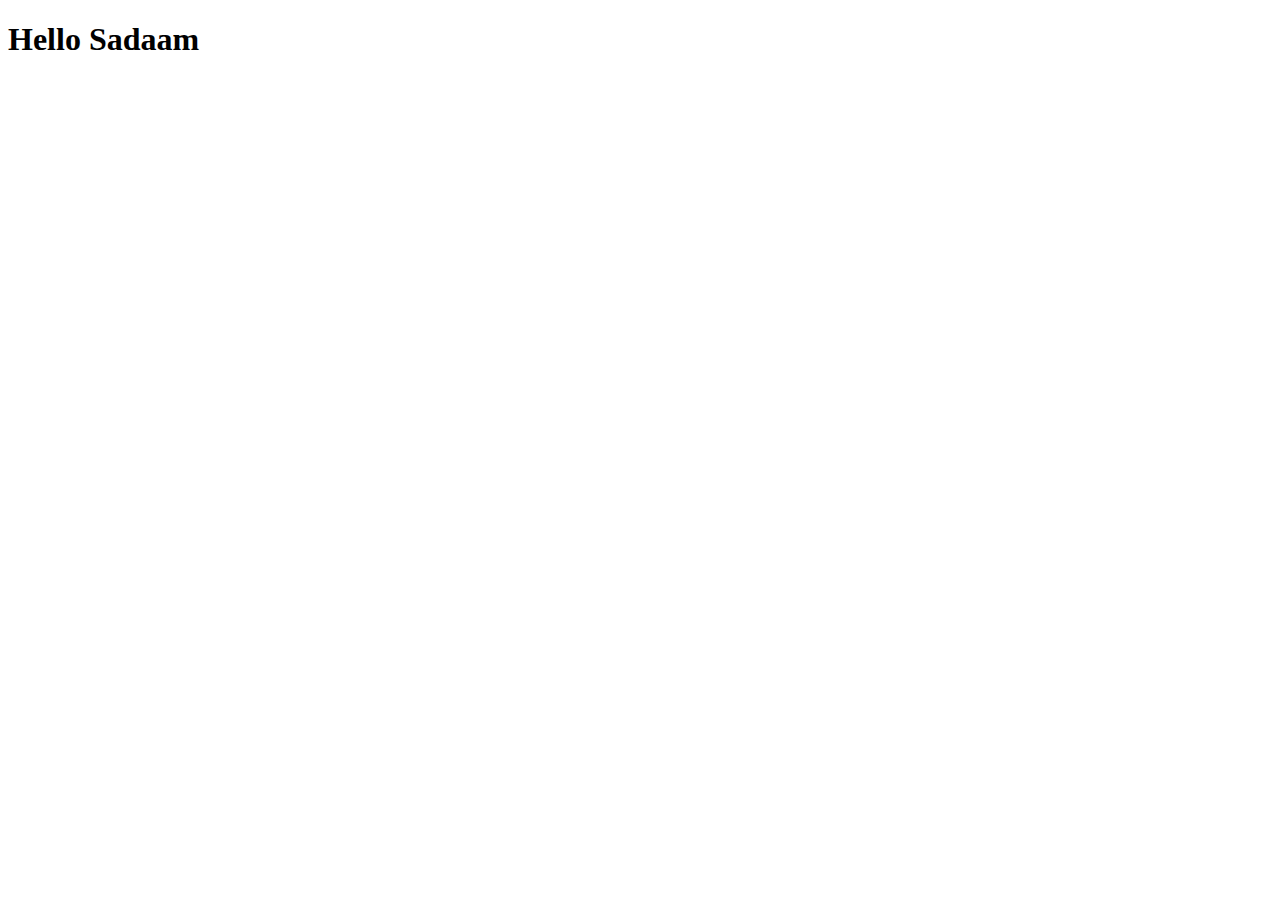
==== git.html @ 091344b4 "added all files" ====
<!DOCTYPE html>
<html lang="en">
<head>
    <meta charset="UTF-8">
    <meta http-equiv="X-UA-Compatible" content="IE=edge">
    <meta name="viewport" content="width=device-width, initial-scale=1.0">
    <title>Document</title>
</head>
<body>
    <h1>Hello Sadaam</h1>
</body>
</html>
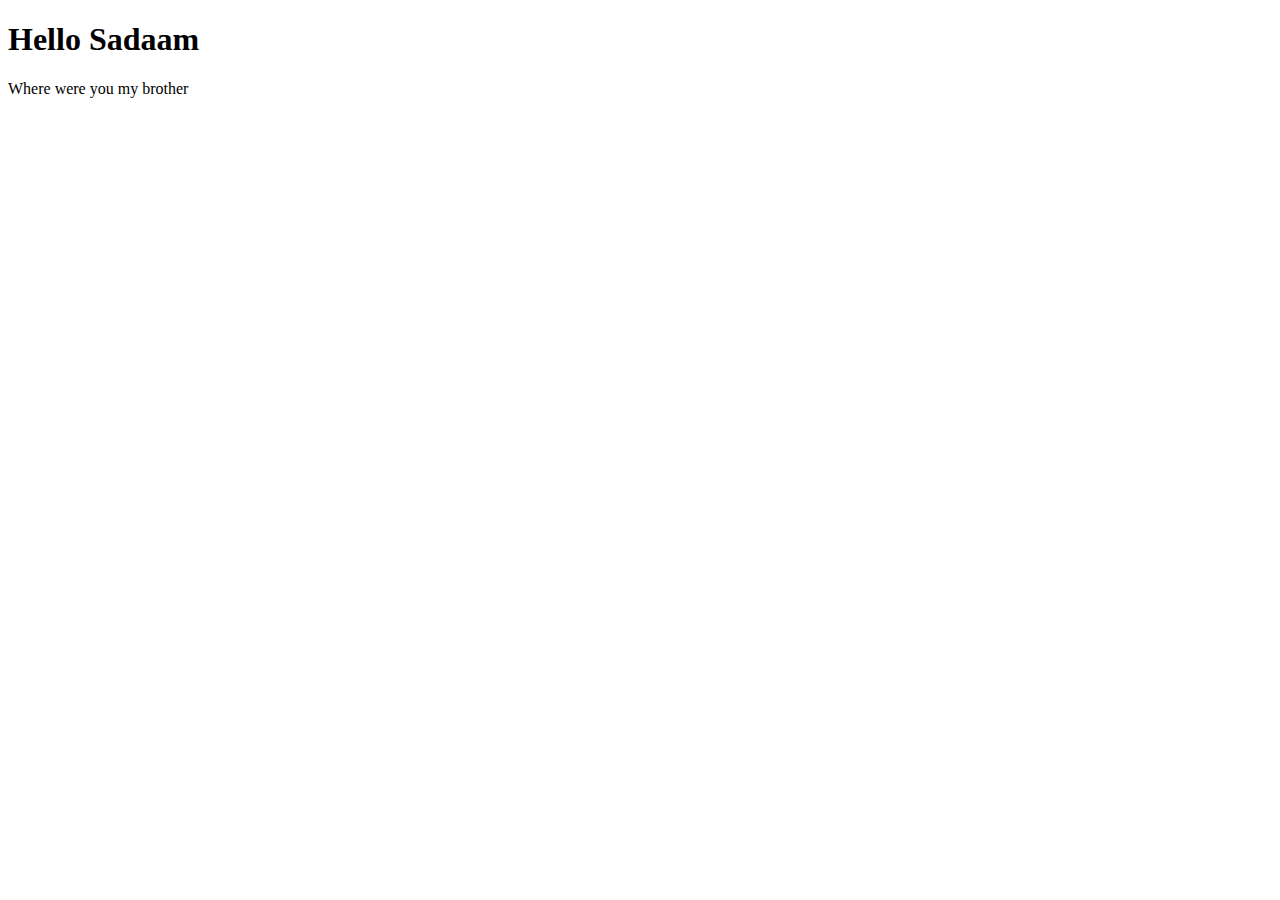
==== commit c5b35e47: "added a button to index.html" ====
--- a/git.html
+++ b/git.html
@@ -8,5 +8,6 @@
 </head>
 <body>
     <h1>Hello Sadaam</h1>
+    <p>Where were you my brother</p>
 </body>
 </html>